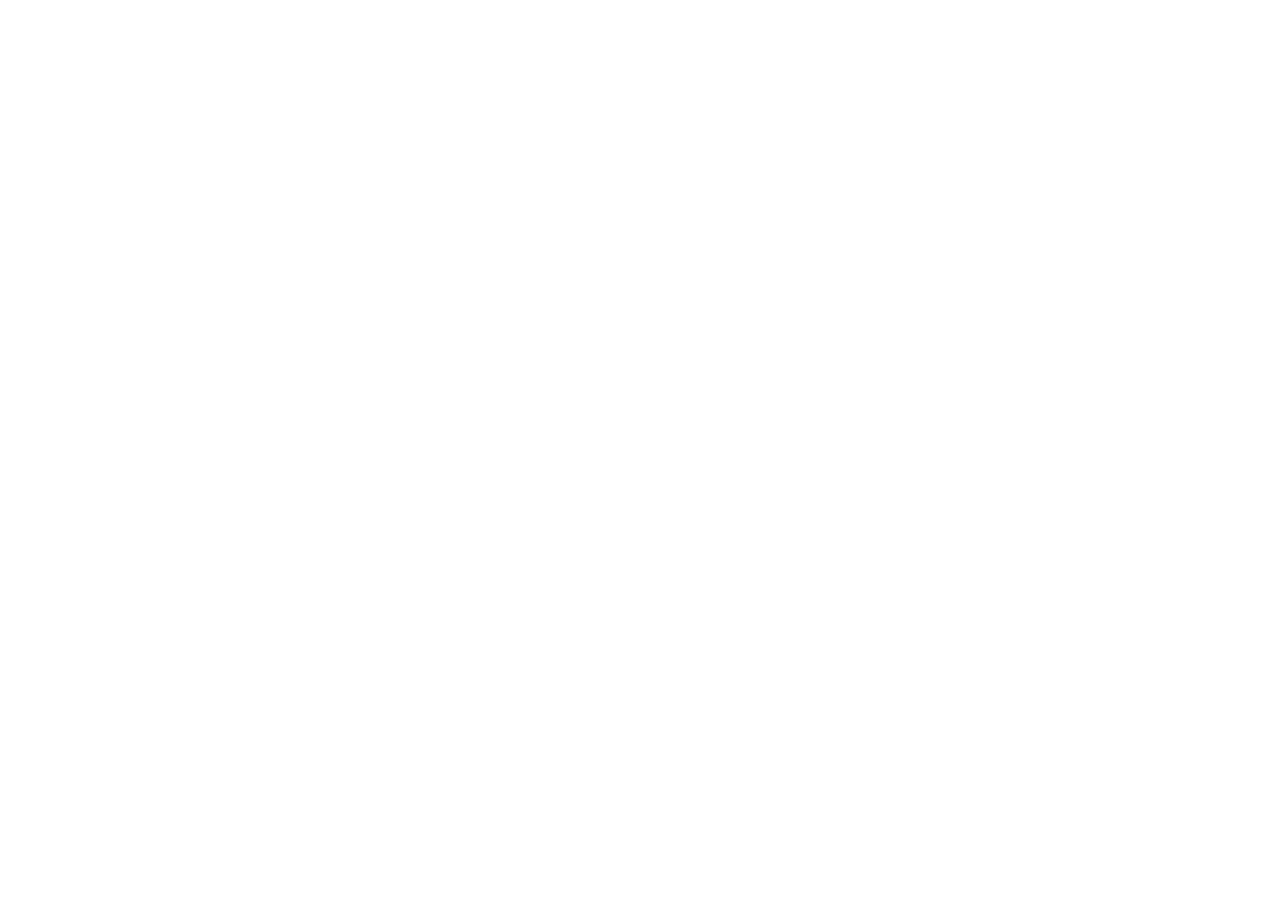
==== index.html @ f4fa232c "eerste data uit API verkrijgen laten werken" ====
<!DOCTYPE html>
<html lang="en">
<head>
    <meta charset="UTF-8">
    <meta name="viewport" content="width=device-width, initial-scale=1.0">
    <title>Auto-informatie</title>
    <link rel="stylesheet" href="styles.css">
    <!-- Voeg jQuery toe -->
    <script src="https://ajax.googleapis.com/ajax/libs/jquery/3.6.0/jquery.min.js"></script>
</head>
<body>
    <div id="auto-tabel"></div>

    <!-- JavaScript-bestand -->
    <script src="script.js"></script>
</body>
</html>
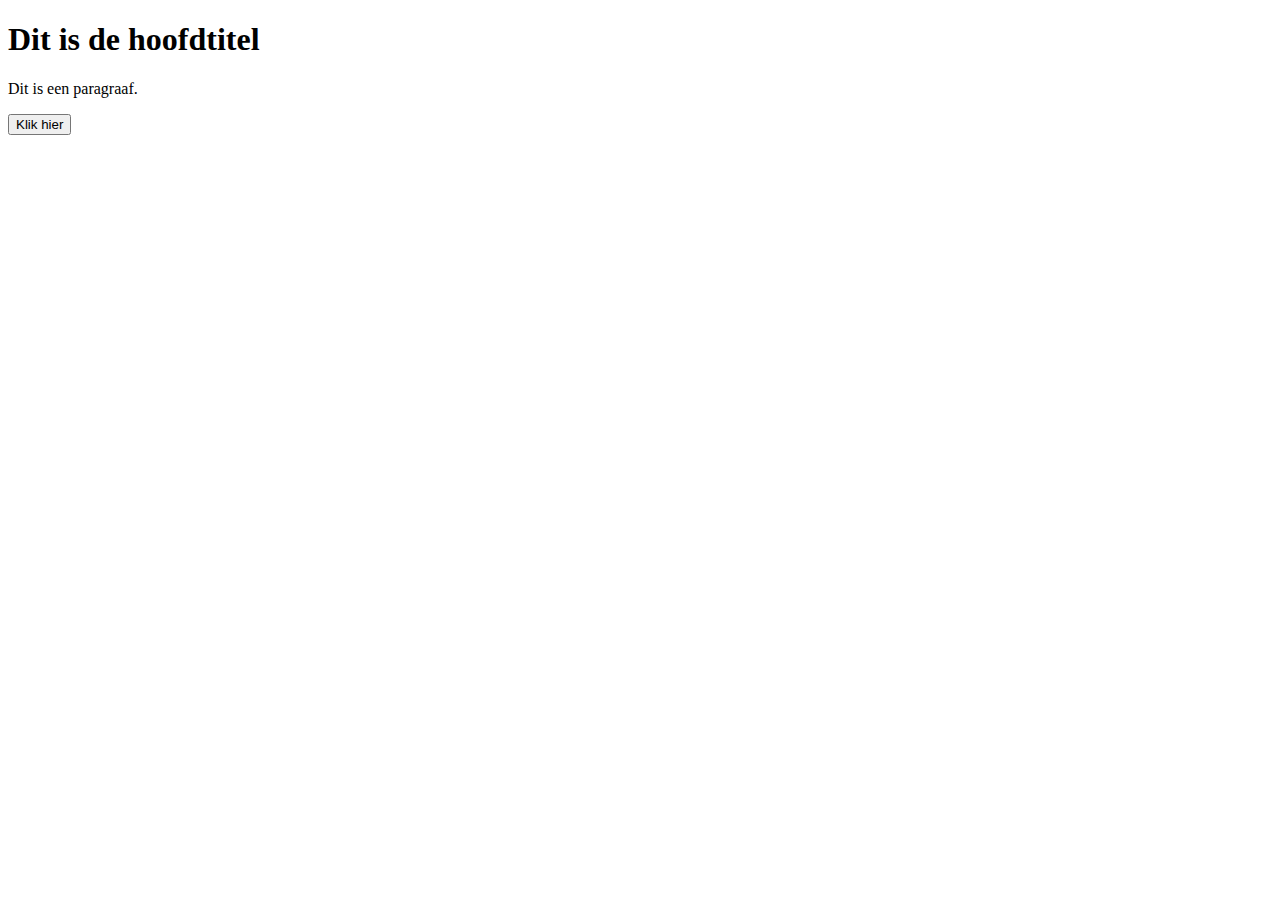
==== commit 69cf7e9d: "elementen" ====
--- a/index.html
+++ b/index.html
@@ -13,5 +13,8 @@
 
     <!-- JavaScript-bestand -->
     <script src="script.js"></script>
+    <h1 id="hoofdtitel">Dit is de hoofdtitel</h1>
+    <p class="paragraaf">Dit is een paragraaf.</p>
+    <button id="knop">Klik hier</button>
 </body>
 </html>
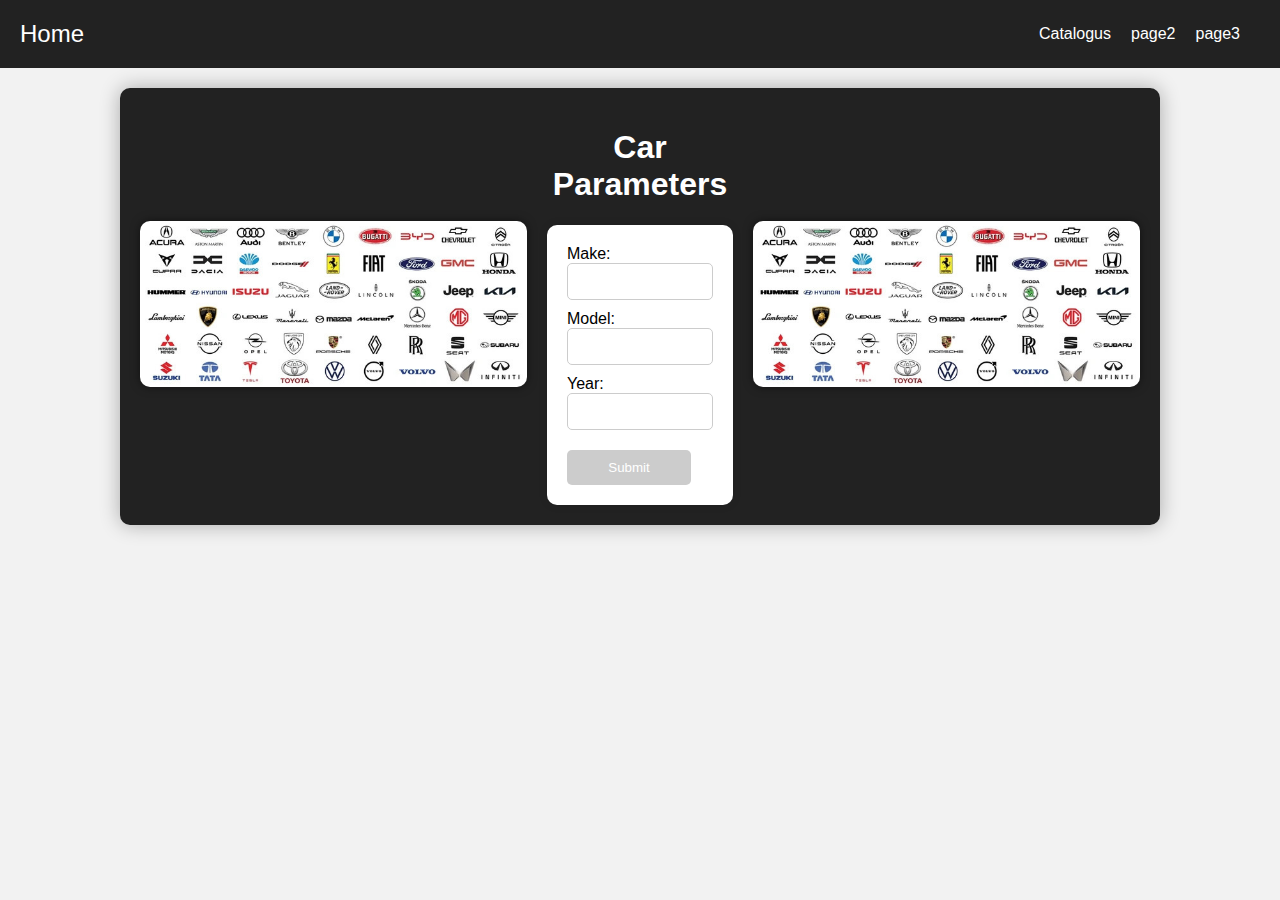
==== commit b29022e3: "Werking van API en opmaak deeltje" ====
--- a/index.html
+++ b/index.html
@@ -3,18 +3,50 @@
 <head>
     <meta charset="UTF-8">
     <meta name="viewport" content="width=device-width, initial-scale=1.0">
-    <title>Auto-informatie</title>
-    <link rel="stylesheet" href="styles.css">
-    <!-- Voeg jQuery toe -->
-    <script src="https://ajax.googleapis.com/ajax/libs/jquery/3.6.0/jquery.min.js"></script>
+    <title>Home</title>
+    <link rel="stylesheet" href="style.css">
 </head>
 <body>
-    <div id="auto-tabel"></div>
+    <nav>
+        <div class="logo">Home</div>
+        <ul class="nav-links">
+            <li><a href="#">Catalogus</a></li>
+            <li><a href="#">page2</a></li>
+            <li><a href="#">page3</a></li>
+        </ul>
+    </nav>
 
-    <!-- JavaScript-bestand -->
-    <script src="script.js"></script>
-    <h1 id="hoofdtitel">Dit is de hoofdtitel</h1>
-    <p class="paragraaf">Dit is een paragraaf.</p>
-    <button id="knop">Klik hier</button>
+    <div class="container">
+        <div class="image-left">
+            <img src="pictures/logo's.jpg.jpg">
+        </div>
+        <div class="form-container">
+            <h1>Car Parameters</h1>
+            <form id="carForm">
+                <div>
+                    <label for="make">Make:</label>
+                    <input type="text" id="make" name="make">
+                </div>
+                <div>
+                    <label for="model">Model:</label>
+                    <input type="text" id="model" name="model">
+                </div>
+                <div>
+                    <label for="year">Year:</label> <!-- Changed label for the "year" field -->
+                    <input type="text" id="year" name="year"> <!-- Added text field for the "year" field -->
+                </div>
+                <!-- Add other input fields for the remaining parameters here -->
+                <button type="submit" id="submitButton" disabled>Submit</button>
+            </form>
+        </div>
+        <div class="image-right">
+            <img src="pictures/logo's.jpg.jpg" alt="Right Image">
+        </div>
+    </div>
+
+    <!-- Output div for displaying the received car data -->
+    <div id="output"></div>
+
+    <script src="script.js" defer></script>
 </body>
 </html>
--- a/style.css
+++ b/style.css
@@ -0,0 +1,147 @@
+/* CSS voor de navigatiebalk */
+
+nav {
+    background-color: #222;
+    color: #fff;
+    padding: 20px;
+    display: flex;
+    justify-content: space-between;
+    align-items: center;
+}
+
+.logo {
+    font-size: 1.5em;
+}
+
+.nav-links {
+    list-style-type: none;
+    margin: 0;
+    padding: 0;
+    display: flex;
+}
+
+.nav-links li {
+    margin-right: 20px;
+}
+
+.nav-links li a {
+    color: #fff;
+    text-decoration: none;
+    transition: color 0.3s ease; /* Animatie bij hover */
+}
+
+.nav-links li a:hover {
+    color: #007bff; /* Verander de kleur bij hover */
+}
+
+/* Algemene stijlen */
+
+body {
+    font-family: Arial, sans-serif;
+    background-color: #f2f2f2;
+    margin: 0;
+    padding: 0;
+}
+
+.container {
+    display: flex;
+    justify-content: space-between;
+    align-items: center;
+    max-width: 1000px;
+    margin: 20px auto;
+    background-color: #222; /* Dark background color for container */
+    padding: 20px;
+    border-radius: 10px;
+    box-shadow: 0 0 20px rgba(0, 0, 0, 0.3); /* Subtle shadow effect */
+}
+
+.image-left img,
+.image-right img {
+    width: 100%; /* Adjust the width of the images to fill the container */
+    height: auto;
+    border-radius: 10px; /* Rounded corners for images */
+    box-shadow: 0 0 10px rgba(0, 0, 0, 0.5); /* Shadow effect for images */
+}
+
+.form-container {
+    flex-grow: 1;
+    margin: 0 20px; /* Adjust the margin as needed */
+}
+
+h1 {
+    text-align: center;
+    color: #fff; /* White text color */
+}
+
+/* Styles for the form */
+form {
+    max-width: 400px;
+    margin: 0 auto;
+    background-color: #fff; /* White background color for form */
+    padding: 20px;
+    border-radius: 10px;
+    box-shadow: 0 0 10px rgba(0, 0, 0, 0.1); /* Subtle shadow effect */
+}
+
+input[type="text"] {
+    width: calc(100% - 22px);
+    padding: 10px;
+    border: 1px solid #ccc;
+    border-radius: 5px;
+    margin-bottom: 10px;
+}
+
+button {
+    width: calc(100% - 22px);
+    padding: 10px 20px;
+    background-color: #007bff;
+    color: #fff;
+    border: none;
+    border-radius: 5px;
+    cursor: pointer;
+    margin-top: 10px;
+}
+
+button:disabled {
+    background-color: #ccc;
+    cursor: not-allowed;
+}
+
+/* Styles for displaying the received car data */
+#output {
+    margin-top: 20px;
+}
+
+.car {
+    background-color: #f9f9f9;
+    border: 1px solid #ddd;
+    border-radius: 5px;
+    padding: 15px;
+    margin-bottom: 10px;
+}
+
+.car h2 {
+    margin-top: 0;
+    color: #333;
+}
+
+.car p {
+    margin: 5px 0;
+    color: #555;
+}
+
+/* Mediaquery voor responsiveness */
+@media screen and (max-width: 768px) {
+    .container {
+        flex-direction: column; /* Change to a vertical layout on smaller screens */
+        align-items: stretch;
+    }
+    .image-left img,
+    .image-right img {
+        border-radius: 0; /* Remove border radius on smaller screens */
+        box-shadow: none; /* Remove shadow on smaller screens */
+    }
+    .form-container {
+        margin: 20px 0; /* Add margin to form container on smaller screens */
+    }
+}
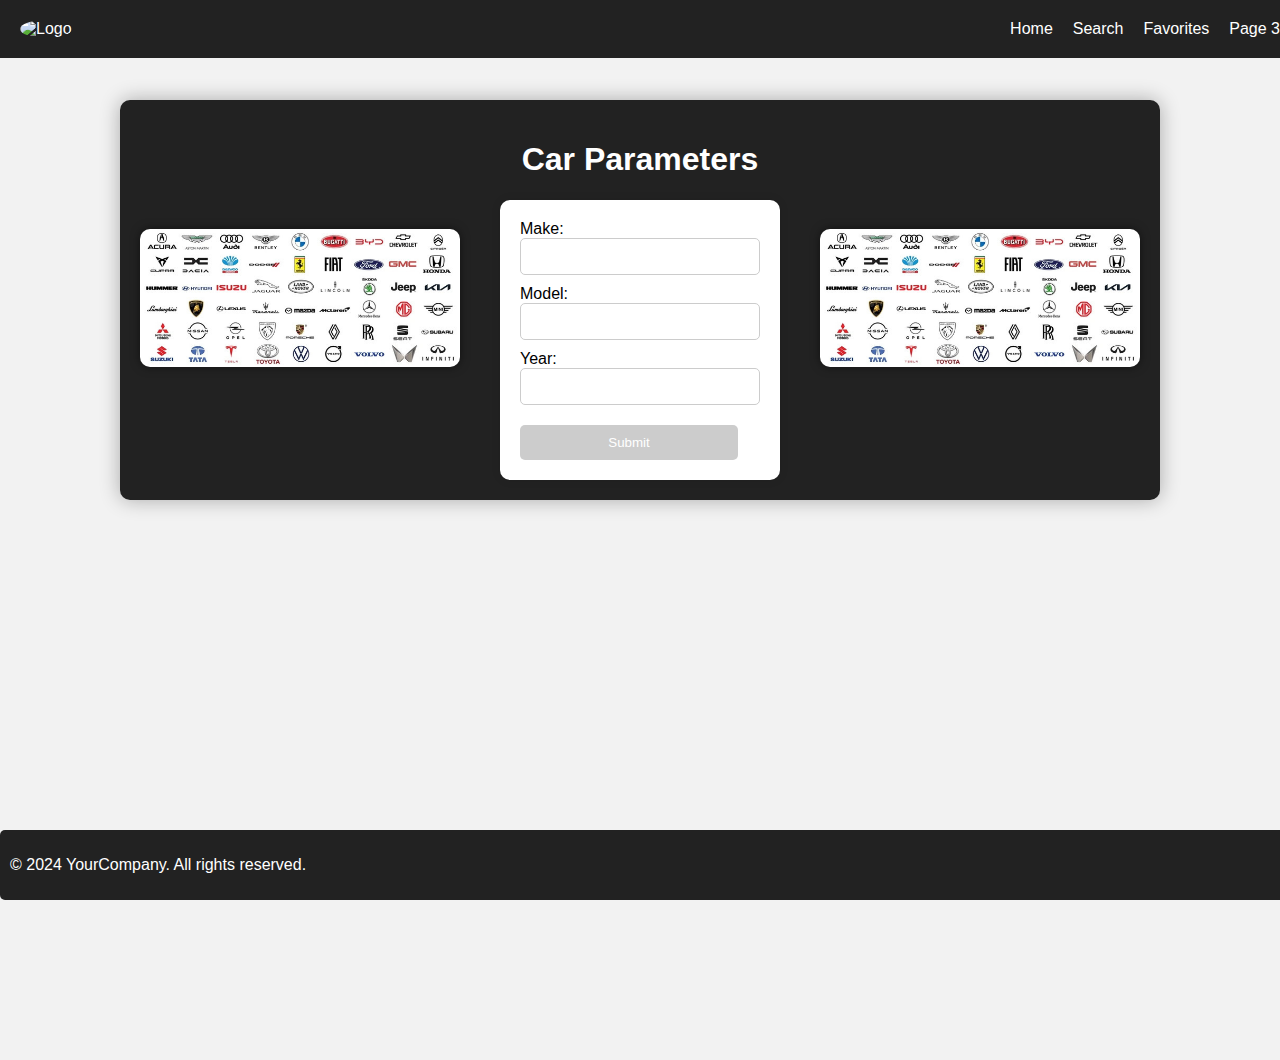
==== commit 6c90bf86: "hele dag gewerkt" ====
--- a/index.html
+++ b/index.html
@@ -8,17 +8,18 @@
 </head>
 <body>
     <nav>
-        <div class="logo">Home</div>
+        <div class="logo"><img src="logo.png" alt="Logo"></div>
         <ul class="nav-links">
-            <li><a href="#">Catalogus</a></li>
-            <li><a href="#">page2</a></li>
-            <li><a href="#">page3</a></li>
+            <li><a href="#">Home</a></li>
+            <li><a href="#">Search</a></li>
+            <li><a href="#">Favorites</a></li>
+            <li><a href="#">Page 3</a></li>
         </ul>
     </nav>
 
     <div class="container">
         <div class="image-left">
-            <img src="pictures/logo's.jpg.jpg">
+            <img src="pictures/logo's.jpg.jpg" alt="Left Image">
         </div>
         <div class="form-container">
             <h1>Car Parameters</h1>
@@ -32,20 +33,22 @@
                     <input type="text" id="model" name="model">
                 </div>
                 <div>
-                    <label for="year">Year:</label> <!-- Changed label for the "year" field -->
-                    <input type="text" id="year" name="year"> <!-- Added text field for the "year" field -->
+                    <label for="year">Year:</label>
+                    <input type="text" id="year" name="year">
                 </div>
-                <!-- Add other input fields for the remaining parameters here -->
                 <button type="submit" id="submitButton" disabled>Submit</button>
             </form>
         </div>
         <div class="image-right">
-            <img src="pictures/logo's.jpg.jpg" alt="Right Image">
+            <img src="/pictures/logo's.jpg.jpg" alt="Right Image">
         </div>
     </div>
 
-    <!-- Output div for displaying the received car data -->
     <div id="output"></div>
+
+    <footer>
+        <p>&copy; 2024 YourCompany. All rights reserved.</p>
+    </footer>
 
     <script src="script.js" defer></script>
 </body>
--- a/style.css
+++ b/style.css
@@ -1,6 +1,10 @@
 /* CSS voor de navigatiebalk */
-
 nav {
+    position: fixed;
+    top: 0;
+    left: 0;
+    width: 100%;
+    z-index: 1000;
     background-color: #222;
     color: #fff;
     padding: 20px;
@@ -9,8 +13,10 @@
     align-items: center;
 }
 
-.logo {
-    font-size: 1.5em;
+.logo img {
+    width: 40px;
+    height: auto;
+    border-radius: 50%;
 }
 
 .nav-links {
@@ -27,11 +33,10 @@
 .nav-links li a {
     color: #fff;
     text-decoration: none;
-    transition: color 0.3s ease; /* Animatie bij hover */
 }
 
 .nav-links li a:hover {
-    color: #007bff; /* Verander de kleur bij hover */
+    color: #007bff;
 }
 
 /* Algemene stijlen */
@@ -41,46 +46,59 @@
     background-color: #f2f2f2;
     margin: 0;
     padding: 0;
+    position: relative;
+    min-height: 100vh;
+    padding-bottom: 60px;
 }
 
 .container {
-    display: flex;
-    justify-content: space-between;
+    display: grid;
+    grid-template-columns: repeat(3, 1fr);
+    grid-gap: 20px;
+    max-width: 1000px;
+    margin: 100px auto 20px;
+    padding: 20px;
+    background-color: #222;
+    border-radius: 10px;
+    box-shadow: 0 0 20px rgba(0, 0, 0, 0.3);
     align-items: center;
-    max-width: 1000px;
-    margin: 20px auto;
-    background-color: #222; /* Dark background color for container */
-    padding: 20px;
-    border-radius: 10px;
-    box-shadow: 0 0 20px rgba(0, 0, 0, 0.3); /* Subtle shadow effect */
 }
 
 .image-left img,
 .image-right img {
-    width: 100%; /* Adjust the width of the images to fill the container */
+    width: 100%;
     height: auto;
-    border-radius: 10px; /* Rounded corners for images */
-    box-shadow: 0 0 10px rgba(0, 0, 0, 0.5); /* Shadow effect for images */
+    border-radius: 10px;
+    box-shadow: 0 0 10px rgba(0, 0, 0, 0.5);
+}
+.image-left {
+    grid-column: 1 / 2;
+}
+
+.image-right {
+    grid-column: 3 / 4;
 }
 
 .form-container {
-    flex-grow: 1;
-    margin: 0 20px; /* Adjust the margin as needed */
+    grid-column: 2 / 3;
+}
+
+.form-container {
+    margin: 0 20px;
 }
 
 h1 {
     text-align: center;
-    color: #fff; /* White text color */
+    color: #fff;
 }
 
-/* Styles for the form */
 form {
     max-width: 400px;
     margin: 0 auto;
-    background-color: #fff; /* White background color for form */
+    background-color: #fff;
     padding: 20px;
     border-radius: 10px;
-    box-shadow: 0 0 10px rgba(0, 0, 0, 0.1); /* Subtle shadow effect */
+    box-shadow: 0 0 10px rgba(0, 0, 0, 0.1);
 }
 
 input[type="text"] {
@@ -107,7 +125,6 @@
     cursor: not-allowed;
 }
 
-/* Styles for displaying the received car data */
 #output {
     margin-top: 20px;
 }
@@ -133,15 +150,29 @@
 /* Mediaquery voor responsiveness */
 @media screen and (max-width: 768px) {
     .container {
-        flex-direction: column; /* Change to a vertical layout on smaller screens */
+        flex-direction: column;
         align-items: stretch;
+        grid-template-columns: 1fr;
     }
     .image-left img,
     .image-right img {
-        border-radius: 0; /* Remove border radius on smaller screens */
-        box-shadow: none; /* Remove shadow on smaller screens */
+        border-radius: 0;
+        box-shadow: none;
     }
     .form-container {
-        margin: 20px 0; /* Add margin to form container on smaller screens */
+        margin: 20px 0;
     }
 }
+
+/* CSS voor de footer */
+footer {
+    position: fixed;
+    bottom: 0;
+    left: 0;
+    width: 100%;
+    background-color: #222;
+    color: #fff;
+    padding: 10px;
+    border-radius: 5px;
+    z-index: 1000;
+}
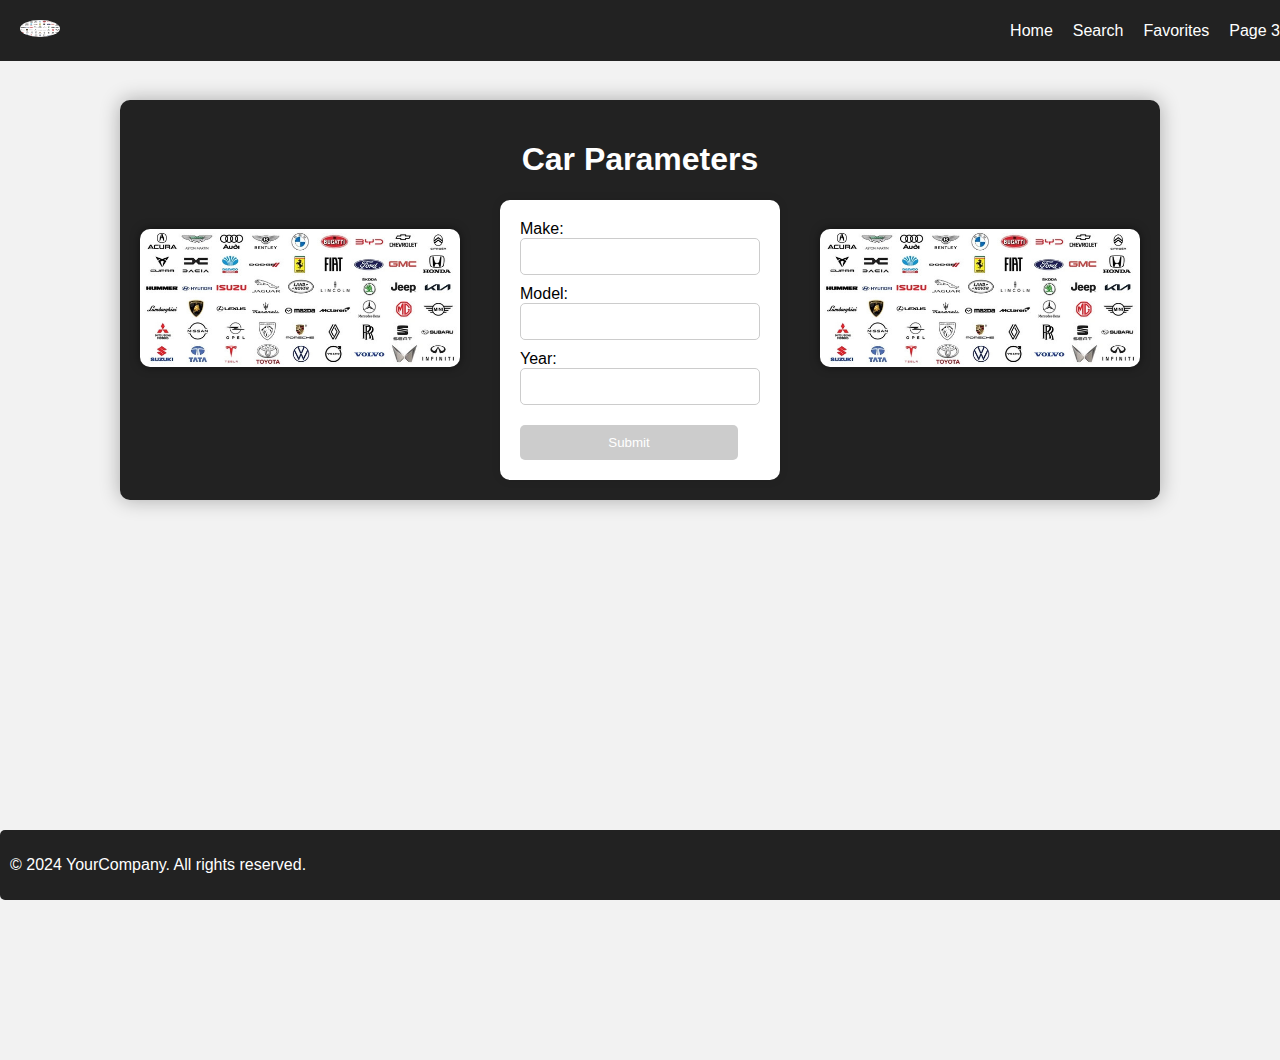
==== commit 6c733919: "porberen fovorites page te maken maar problemen met API die niet wil inladen en hartjes die tegelijk" ====
--- a/index.html
+++ b/index.html
@@ -8,11 +8,11 @@
 </head>
 <body>
     <nav>
-        <div class="logo"><img src="logo.png" alt="Logo"></div>
+        <div class="logo"><img src="pictures/logo's.jpg.jpg" alt="Logo"></div>
         <ul class="nav-links">
             <li><a href="#">Home</a></li>
             <li><a href="#">Search</a></li>
-            <li><a href="#">Favorites</a></li>
+            <li><a href="favorites.html">Favorites</a></li>
             <li><a href="#">Page 3</a></li>
         </ul>
     </nav>
@@ -40,7 +40,7 @@
             </form>
         </div>
         <div class="image-right">
-            <img src="/pictures/logo's.jpg.jpg" alt="Right Image">
+            <img src="pictures/logo's.jpg.jpg" alt="Right Image">
         </div>
     </div>
 
--- a/style.css
+++ b/style.css
@@ -130,6 +130,7 @@
 }
 
 .car {
+    position: relative;
     background-color: #f9f9f9;
     border: 1px solid #ddd;
     border-radius: 5px;
@@ -176,3 +177,17 @@
     border-radius: 5px;
     z-index: 1000;
 }
+.like-button {
+    background: none;
+    border: none;
+    cursor: pointer;
+    font-size: 2.5em;
+    position: absolute;
+    right: 10px;
+    top: 10px;
+    color: #ccc;
+}
+
+.like-button.liked {
+    color: black;
+}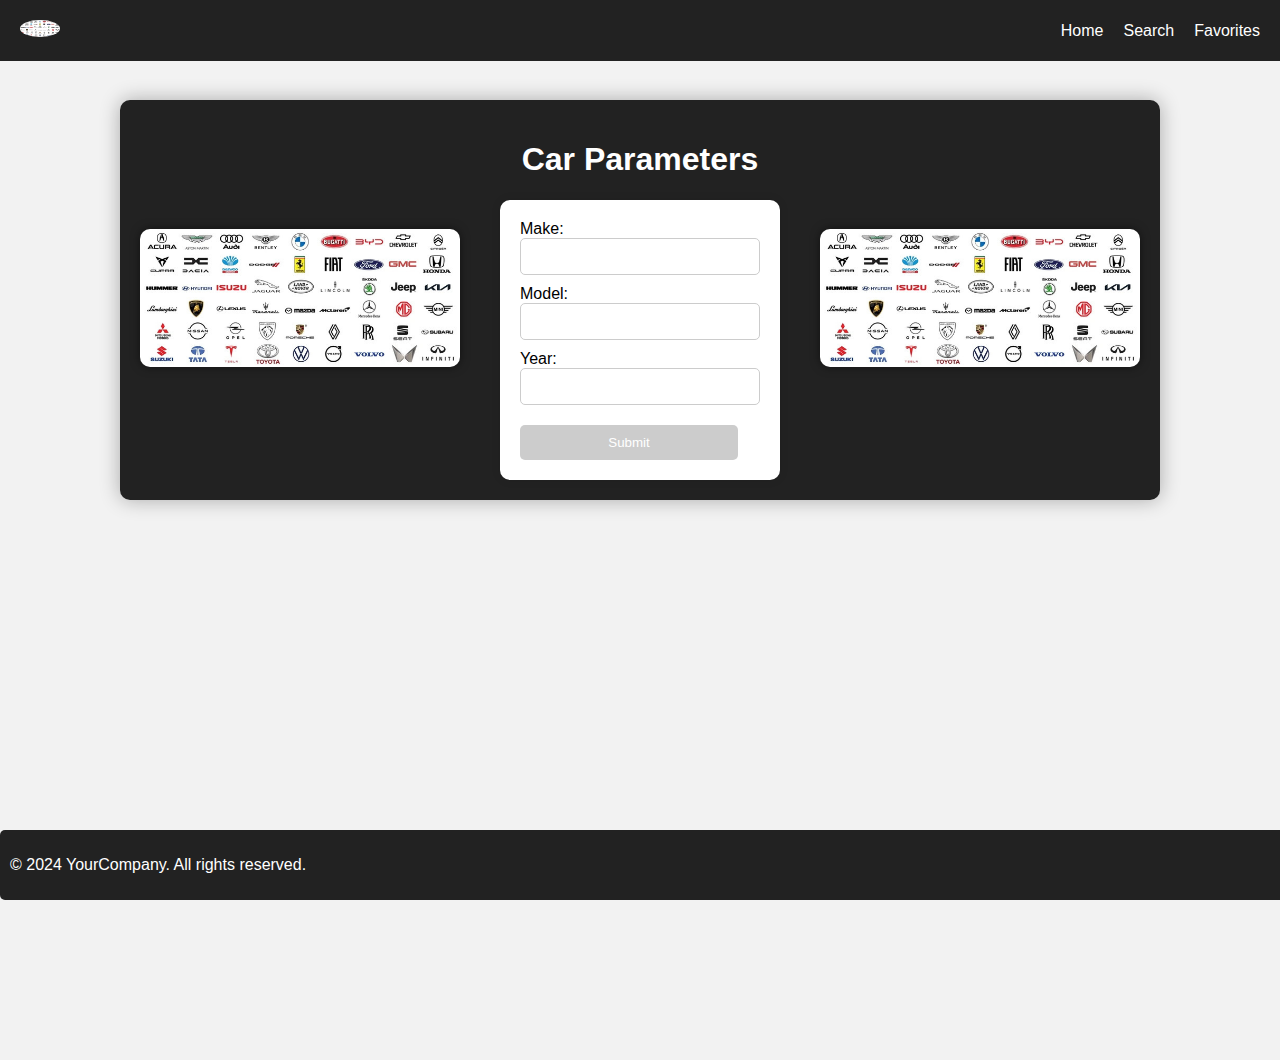
==== commit 624c69a5: "Nieuwe search page maar zelfde probleem bij het proberen inladen van de API" ====
--- a/index.html
+++ b/index.html
@@ -11,9 +11,9 @@
         <div class="logo"><img src="pictures/logo's.jpg.jpg" alt="Logo"></div>
         <ul class="nav-links">
             <li><a href="#">Home</a></li>
-            <li><a href="#">Search</a></li>
+            <li><a href="search.html">Search</a></li>
             <li><a href="favorites.html">Favorites</a></li>
-            <li><a href="#">Page 3</a></li>
+            <li><a href="#">      </a></li>
         </ul>
     </nav>
 
--- a/style.css
+++ b/style.css
@@ -183,11 +183,53 @@
     cursor: pointer;
     font-size: 2.5em;
     position: absolute;
-    right: 10px;
-    top: 10px;
+    left: 500px;
+    top: 40px;
     color: #ccc;
 }
 
 .like-button.liked {
     color: black;
-}+}
+
+/* Voeg stijlen toe aan de zoekpagina */
+
+.search-block {
+    text-align: center;
+}
+
+.search-block h1 {
+    margin-bottom: 20px;
+}
+
+#searchInput {
+    width: 300px;
+    padding: 10px;
+    font-size: 16px;
+    border: 1px solid #ccc;
+    border-radius: 5px;
+}
+
+#searchResults {
+    margin-top: 20px;
+    max-height: 200px;
+    overflow-y: auto;
+}
+
+#searchResults .car {
+    background-color: #f9f9f9;
+    border: 1px solid #ddd;
+    border-radius: 5px;
+    padding: 10px;
+    margin-bottom: 5px;
+}
+
+#searchResults .car h2 {
+    margin: 0;
+}
+
+#searchResults .car p {
+    margin: 5px 0;
+    font-size: 14px;
+    color: #666;
+}
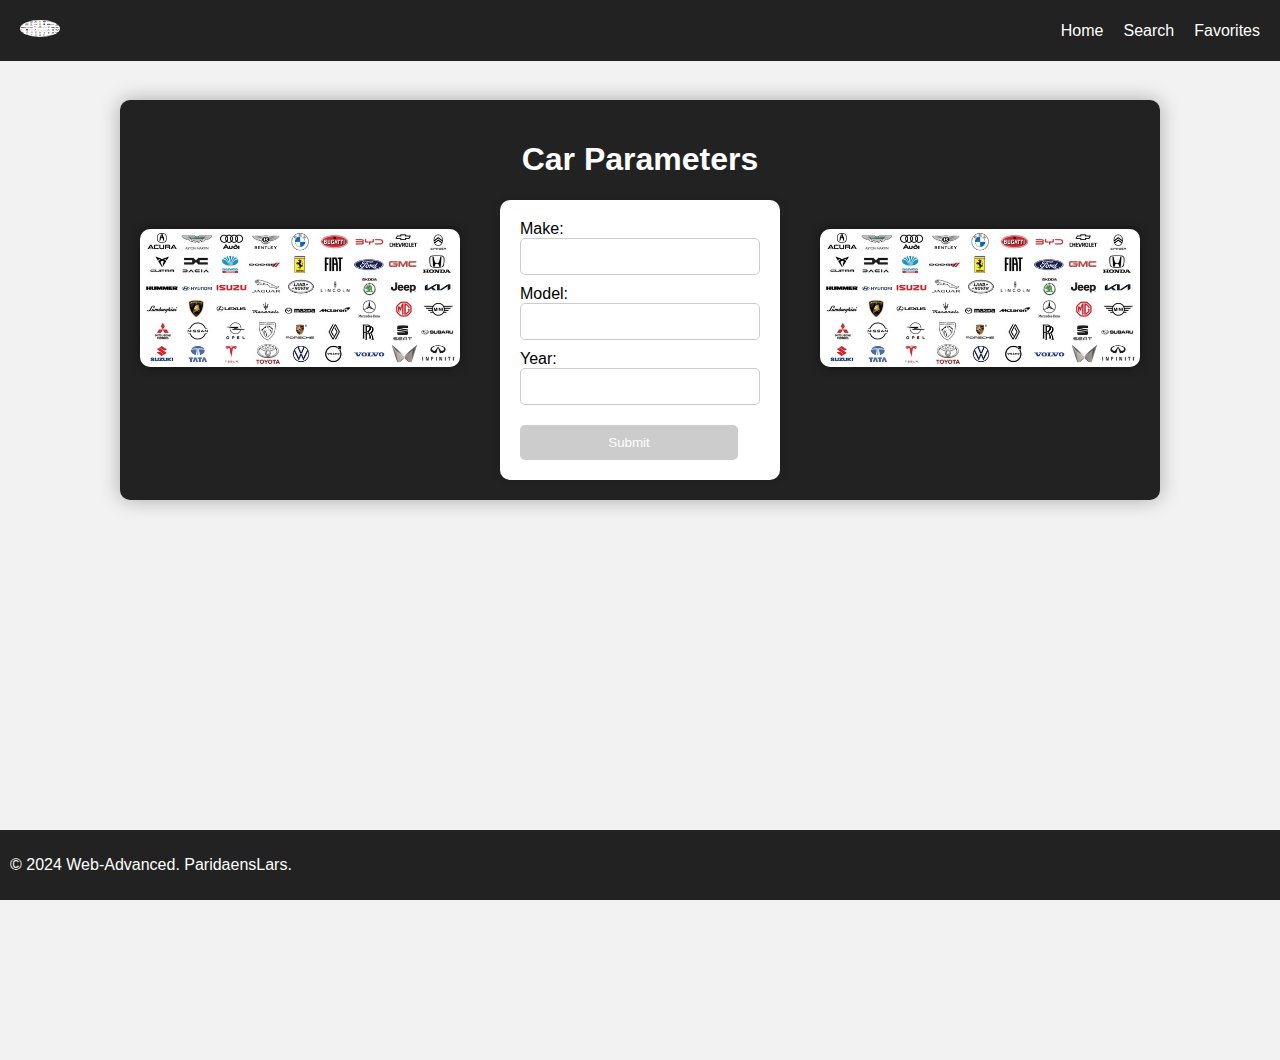
==== commit de0747e4: "last changes" ====
--- a/index.html
+++ b/index.html
@@ -47,7 +47,7 @@
     <div id="output"></div>
 
     <footer>
-        <p>&copy; 2024 YourCompany. All rights reserved.</p>
+        <p>&copy; 2024 Web-Advanced. ParidaensLars.</p>
     </footer>
 
     <script src="script.js" defer></script>
--- a/style.css
+++ b/style.css
@@ -92,6 +92,11 @@
     color: #fff;
 }
 
+h2 {
+
+    color: #fff;
+}
+
 form {
     max-width: 400px;
     margin: 0 auto;
@@ -129,6 +134,12 @@
     margin-top: 20px;
 }
 
+/* Beetje animaties voor de auto's ;)*/
+@keyframes fadeIn {
+    from { opacity: 0; }
+    to { opacity: 1; }
+}
+
 .car {
     position: relative;
     background-color: #f9f9f9;
@@ -136,6 +147,8 @@
     border-radius: 5px;
     padding: 15px;
     margin-bottom: 10px;
+    animation: fadeIn 1s ease-in;
+    width: calc(100% - 32px); /* Adjust the width of the car to fit the container */
 }
 
 .car h2 {
@@ -174,7 +187,7 @@
     background-color: #222;
     color: #fff;
     padding: 10px;
-    border-radius: 5px;
+    border-radius: 0px;
     z-index: 1000;
 }
 .like-button {
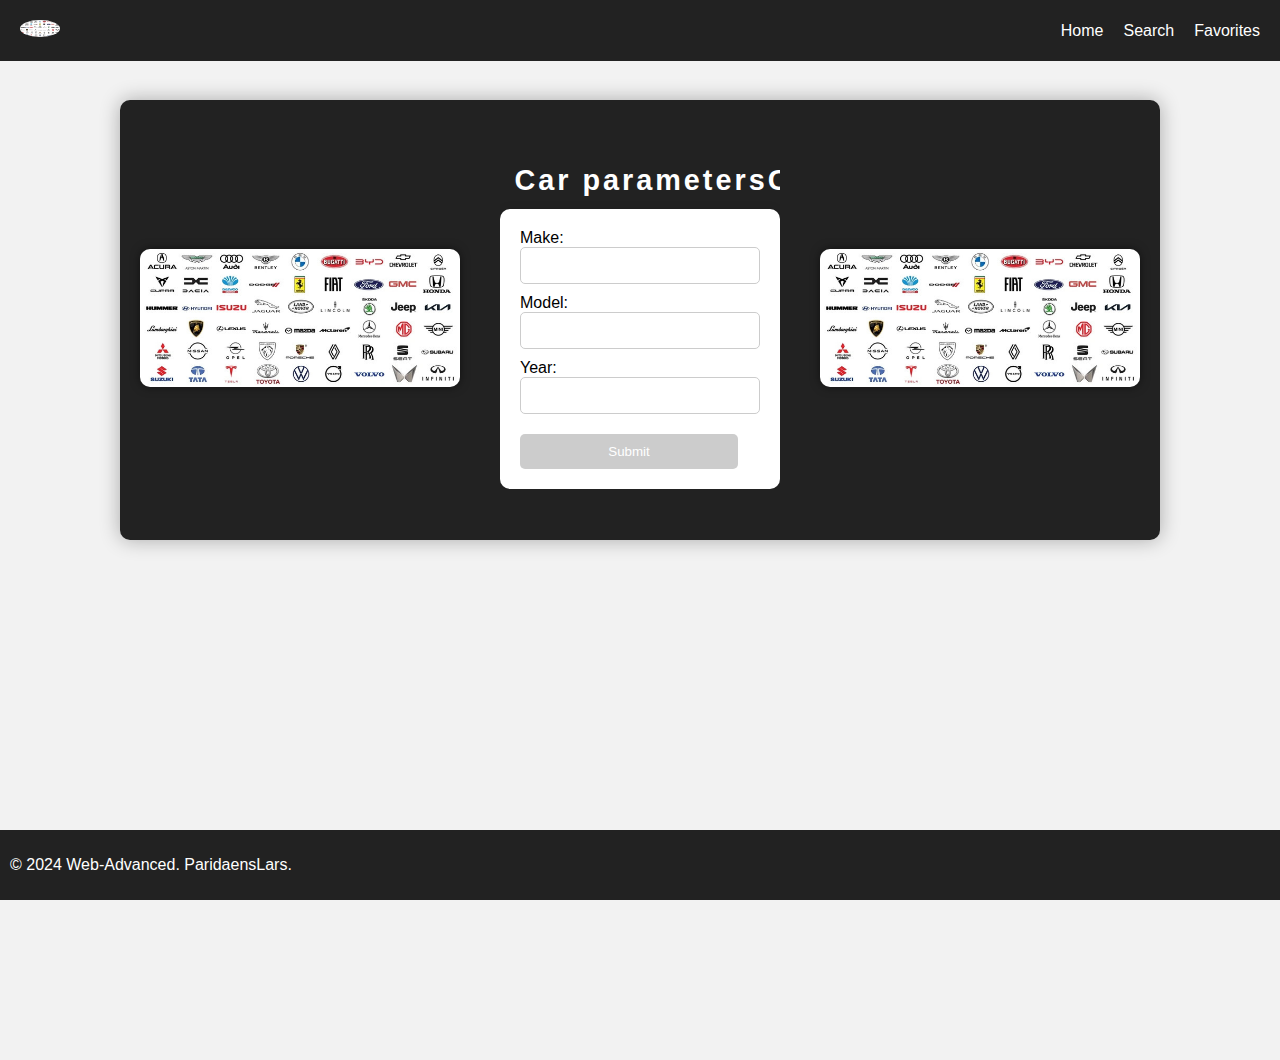
==== commit 91d41b81: "Als laatste extra wou ik nog iets van bewegende text toevoegen" ====
--- a/index.html
+++ b/index.html
@@ -22,7 +22,7 @@
             <img src="pictures/logo's.jpg.jpg" alt="Left Image">
         </div>
         <div class="form-container">
-            <h1>Car Parameters</h1>
+            <h1 class="typingText">Car parameters</h1>
             <form id="carForm">
                 <div>
                     <label for="make">Make:</label>
--- a/style.css
+++ b/style.css
@@ -62,6 +62,7 @@
     border-radius: 10px;
     box-shadow: 0 0 20px rgba(0, 0, 0, 0.3);
     align-items: center;
+    height: 400px; /* Set a fixed height */
 }
 
 .image-left img,
@@ -71,6 +72,7 @@
     border-radius: 10px;
     box-shadow: 0 0 10px rgba(0, 0, 0, 0.5);
 }
+
 .image-left {
     grid-column: 1 / 2;
 }
@@ -81,6 +83,11 @@
 
 .form-container {
     grid-column: 2 / 3;
+    min-height: 150px; /* Set a fixed height */
+    overflow: hidden; /* Hide overflow content */
+    display: flex; /* Use flexbox */
+    flex-direction: column; /* Arrange items vertically */
+    justify-content: center; /* Center items vertically */
 }
 
 .form-container {
@@ -90,10 +97,22 @@
 h1 {
     text-align: center;
     color: #fff;
+    white-space: nowrap; /* Prevent line breaks */
+    margin: 0; /* Remove margin */
+}
+
+.typingText {
+    letter-spacing: 3px;
+    font-size: 180%;
+    /* font-family: "Ubuntu Mono", monospace; */
+    text-align: center;
+    padding: 0.5em;
+    color: #ffffff;
+    line-height: 1; /* Ensure consistent line height */
+    margin: 0; /* Remove margin */
 }
 
 h2 {
-
     color: #fff;
 }
 
@@ -104,6 +123,7 @@
     padding: 20px;
     border-radius: 10px;
     box-shadow: 0 0 10px rgba(0, 0, 0, 0.1);
+    flex: 1; /* Allow the form to grow to fill the container */
 }
 
 input[type="text"] {
@@ -190,6 +210,7 @@
     border-radius: 0px;
     z-index: 1000;
 }
+
 .like-button {
     background: none;
     border: none;
